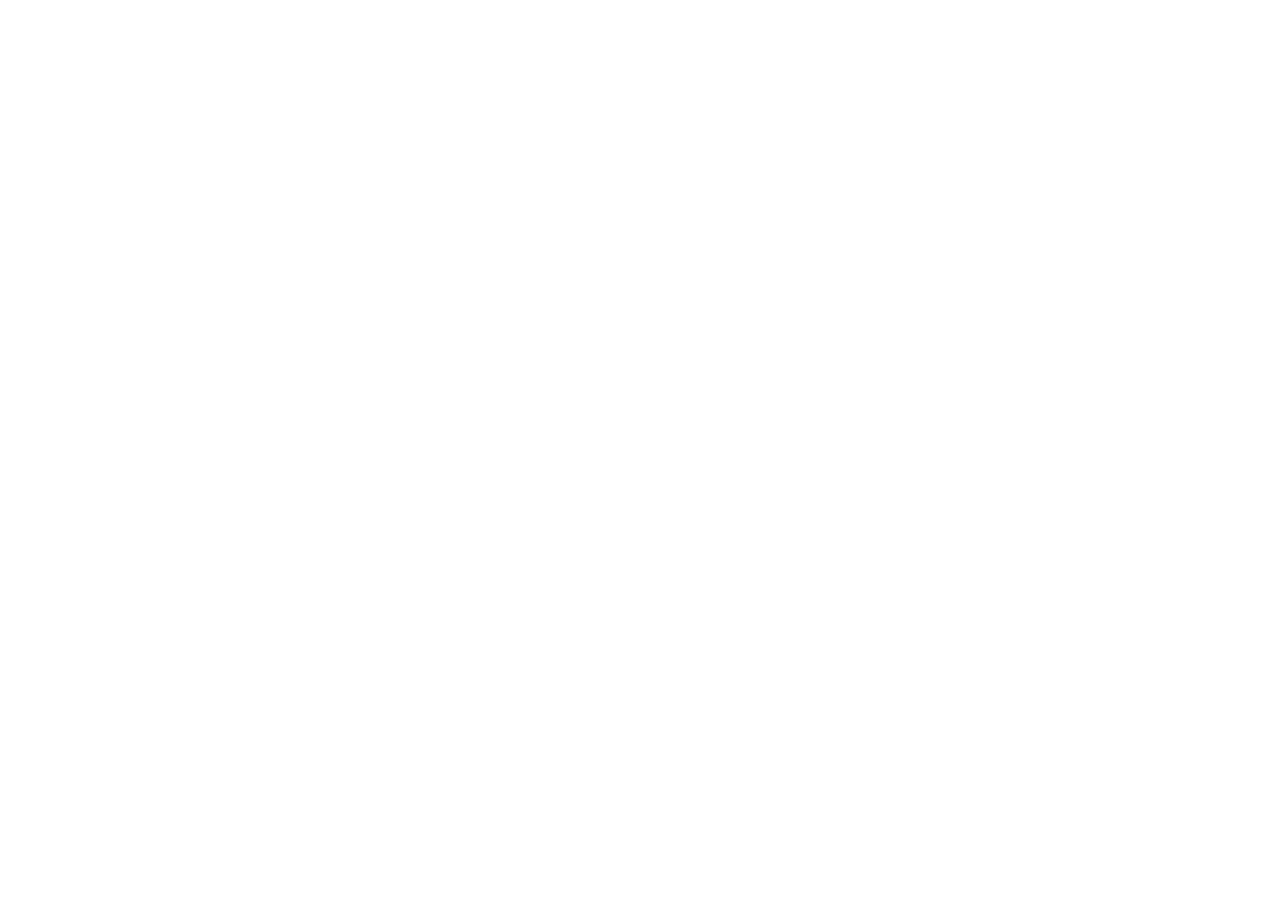
==== recipes/pineapple-dump-cake.html @ f7465ac9 "Create pineapple-dump-cake.html with html boilerplate" ====
<!DOCTYPE html>
<html lang="en">
<head>
    <meta charset="UTF-8">
    <meta http-equiv="X-UA-Compatible" content="IE=edge">
    <meta name="viewport" content="width=device-width, initial-scale=1.0">
    <title>Document</title>
</head>
<body>
    
</body>
</html>
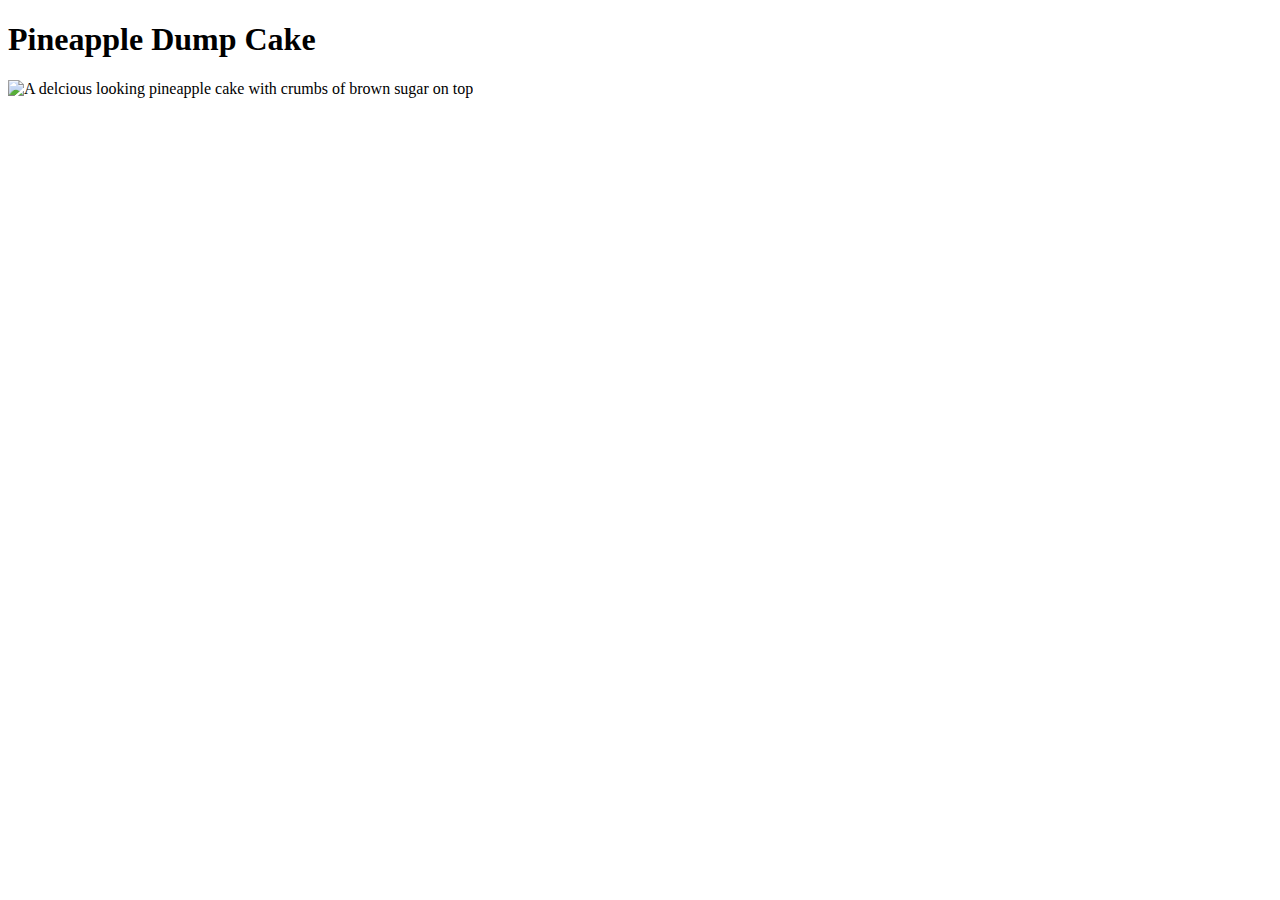
==== commit 5d31c953: "Add header and image to pineapple-dump-cake.html" ====
--- a/recipes/pineapple-dump-cake.html
+++ b/recipes/pineapple-dump-cake.html
@@ -4,9 +4,12 @@
     <meta charset="UTF-8">
     <meta http-equiv="X-UA-Compatible" content="IE=edge">
     <meta name="viewport" content="width=device-width, initial-scale=1.0">
-    <title>Document</title>
+    <title>Pineapple Dump Cake</title>
 </head>
 <body>
+    <h1>Pineapple Dump Cake</h1>
+    <img src="https://amandascookin.com/wp-content/uploads/2022/01/Pineapple-Dump-Cake-V02-1024x1536.jpg" alt="A delcious looking pineapple cake with crumbs of brown sugar on top">
+
     
 </body>
 </html>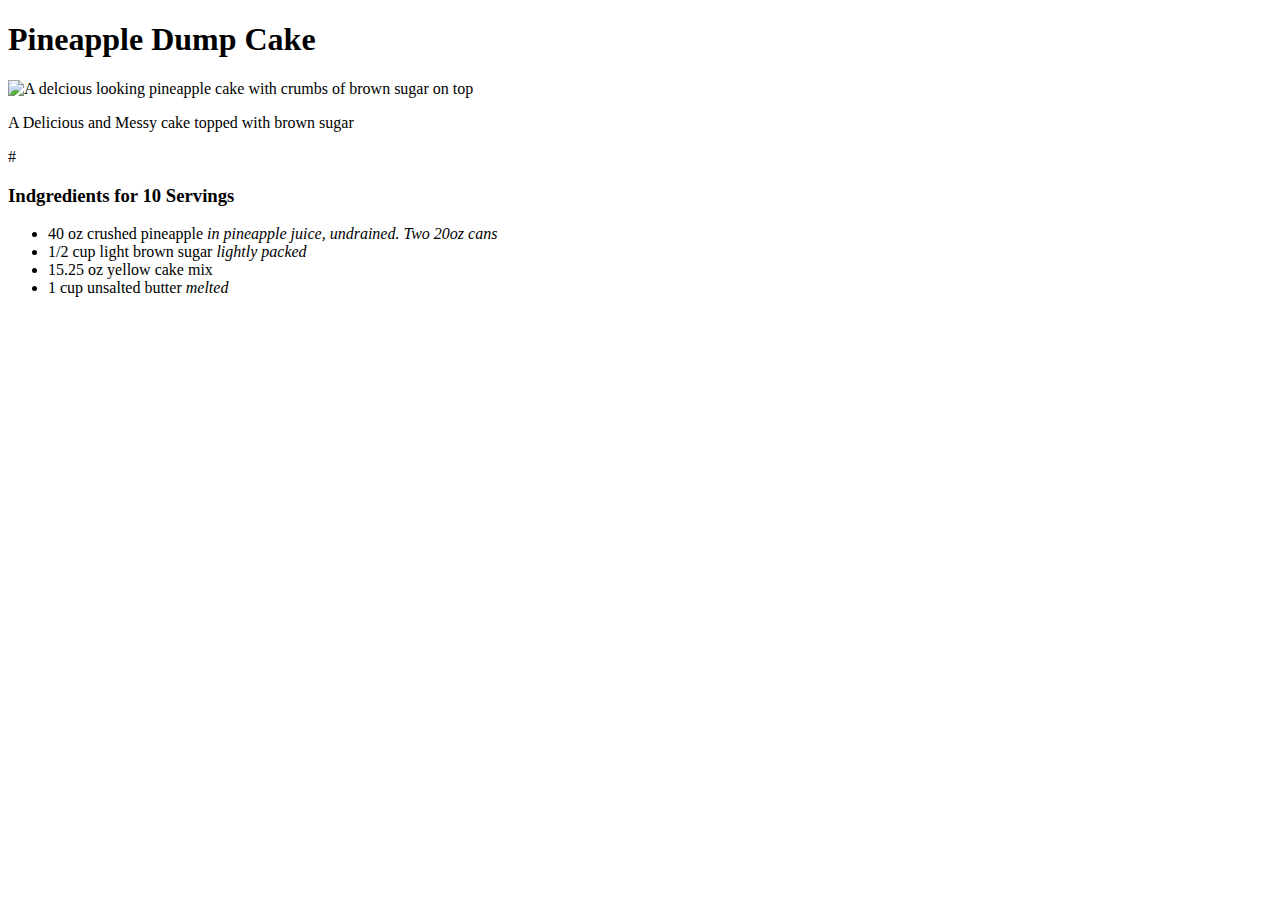
==== commit e193aff3: "Add description of image and Add indgredient header with list" ====
--- a/recipes/pineapple-dump-cake.html
+++ b/recipes/pineapple-dump-cake.html
@@ -8,8 +8,19 @@
 </head>
 <body>
     <h1>Pineapple Dump Cake</h1>
+
     <img src="https://amandascookin.com/wp-content/uploads/2022/01/Pineapple-Dump-Cake-V02-1024x1536.jpg" alt="A delcious looking pineapple cake with crumbs of brown sugar on top">
+    <p>A Delicious and Messy cake topped with brown sugar</p> #
 
-    
+    <h3>Indgredients for 10 Servings</h3>
+        <ul>
+            <li>40 oz crushed pineapple <em>in pineapple juice, undrained. Two 20oz cans</em></li>
+            <li>1/2 cup light brown sugar <em>lightly packed</em></li>
+            <li>15.25 oz yellow cake mix</li>
+            <li>1 cup unsalted butter <em>melted</em></li>
+
+        </ul>
+
+
 </body>
 </html>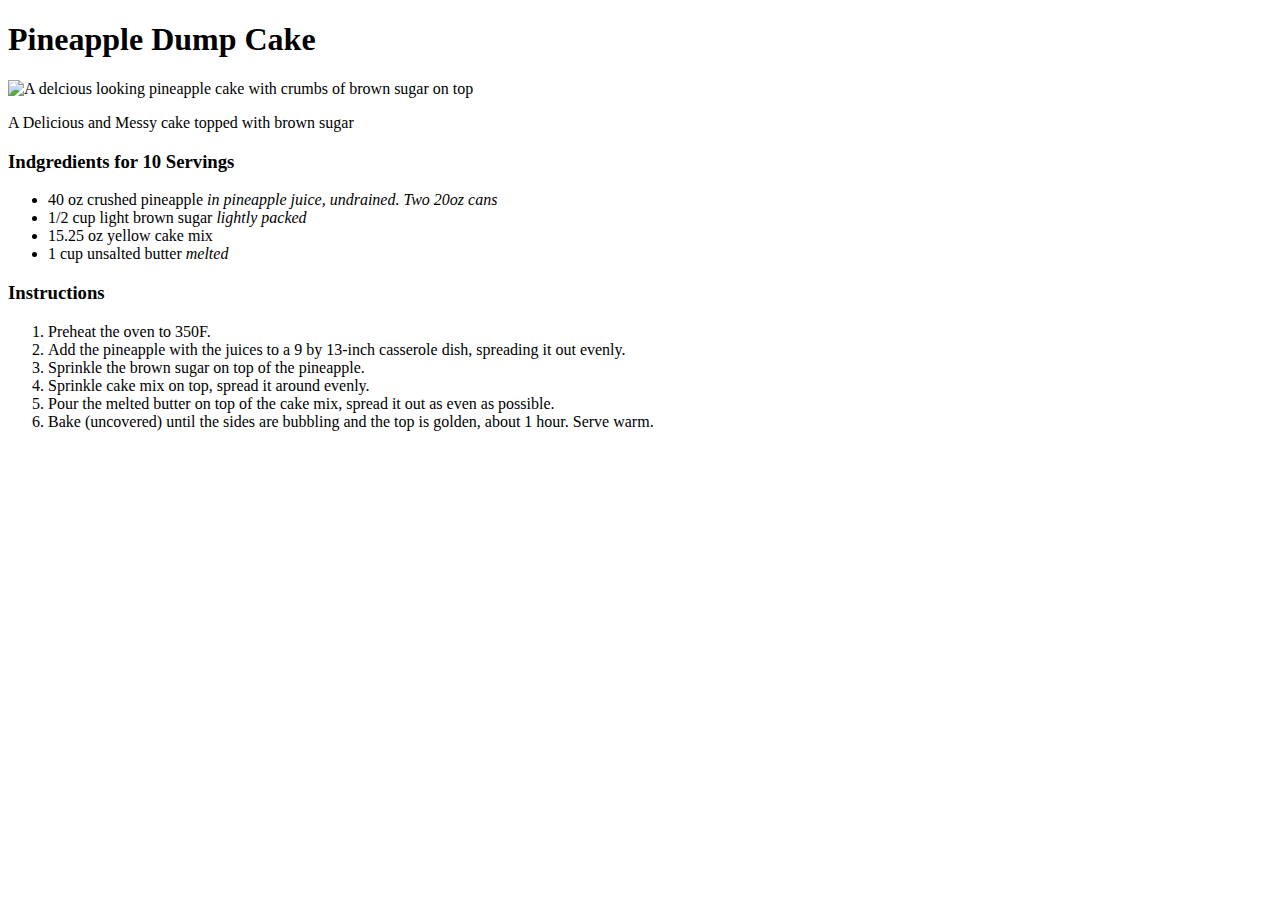
==== commit 634e6a07: "Add instruction header with ordered list" ====
--- a/recipes/pineapple-dump-cake.html
+++ b/recipes/pineapple-dump-cake.html
@@ -10,7 +10,7 @@
     <h1>Pineapple Dump Cake</h1>
 
     <img src="https://amandascookin.com/wp-content/uploads/2022/01/Pineapple-Dump-Cake-V02-1024x1536.jpg" alt="A delcious looking pineapple cake with crumbs of brown sugar on top">
-    <p>A Delicious and Messy cake topped with brown sugar</p> #
+    <p>A Delicious and Messy cake topped with brown sugar</p> 
 
     <h3>Indgredients for 10 Servings</h3>
         <ul>
@@ -18,9 +18,17 @@
             <li>1/2 cup light brown sugar <em>lightly packed</em></li>
             <li>15.25 oz yellow cake mix</li>
             <li>1 cup unsalted butter <em>melted</em></li>
-
         </ul>
-
+    
+    <h3>Instructions</h3>
+        <ol>
+            <li>Preheat the oven to 350F.</li>
+            <li>Add the pineapple with the juices to a 9 by 13-inch casserole dish, spreading it out evenly.</li>
+            <li>Sprinkle the brown sugar on top of the pineapple.</li>
+            <li>Sprinkle cake mix on top, spread it around evenly.</li>
+            <li>Pour the melted butter on top of the cake mix, spread it out as even as possible.</li>
+            <li>Bake (uncovered) until the sides are bubbling and the top is golden, about 1 hour. Serve warm.</li>
+        </ol>
 
 </body>
 </html>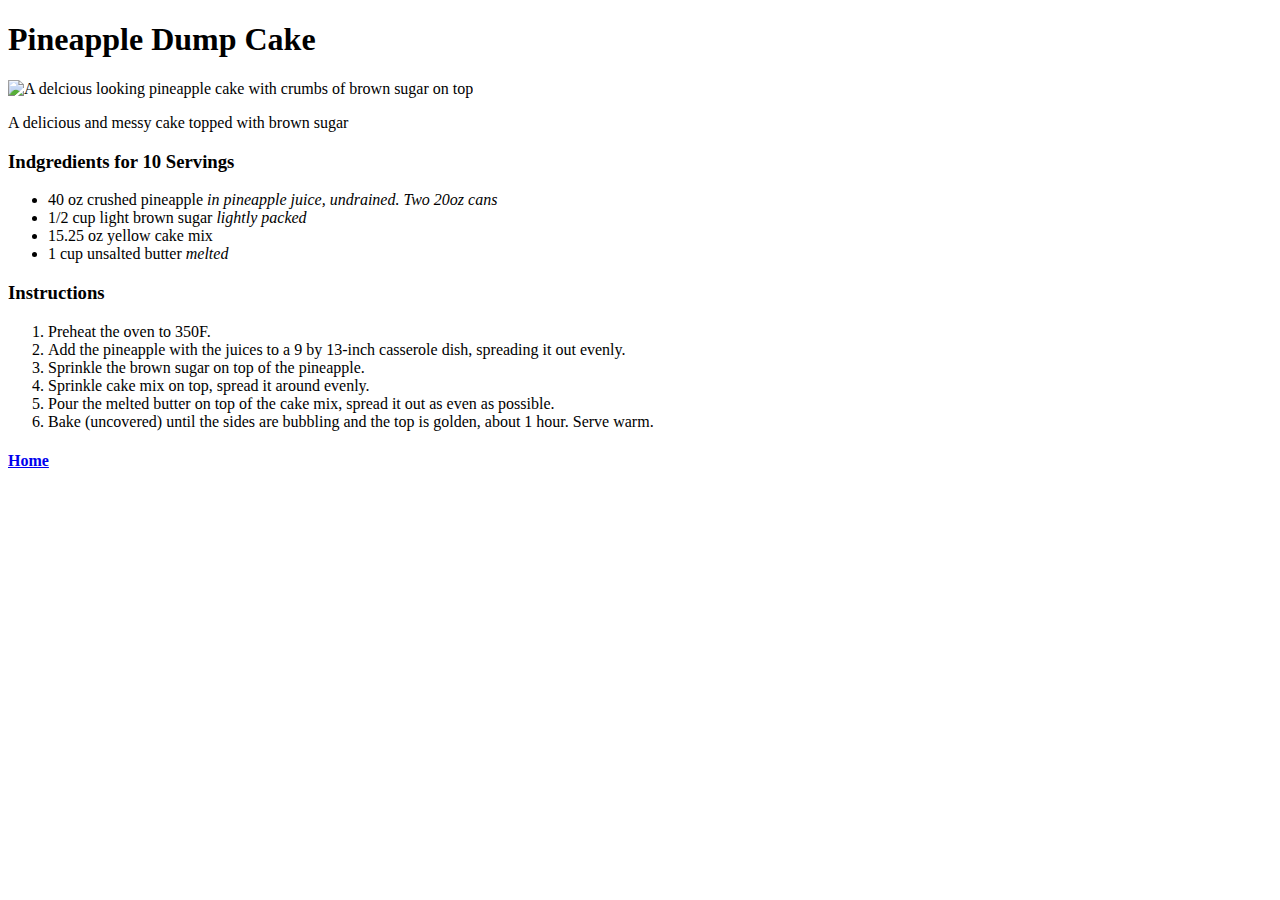
==== commit 707c578e: "Add link in pineapple-dump-cake.html back to index.html" ====
--- a/recipes/pineapple-dump-cake.html
+++ b/recipes/pineapple-dump-cake.html
@@ -10,7 +10,7 @@
     <h1>Pineapple Dump Cake</h1>
 
     <img src="https://amandascookin.com/wp-content/uploads/2022/01/Pineapple-Dump-Cake-V02-1024x1536.jpg" alt="A delcious looking pineapple cake with crumbs of brown sugar on top">
-    <p>A Delicious and Messy cake topped with brown sugar</p> 
+    <p>A delicious and messy cake topped with brown sugar</p> 
 
     <h3>Indgredients for 10 Servings</h3>
         <ul>
@@ -30,5 +30,8 @@
             <li>Bake (uncovered) until the sides are bubbling and the top is golden, about 1 hour. Serve warm.</li>
         </ol>
 
+    <h4><a href="../index.html">Home</a> </h4>
+
+
 </body>
 </html>